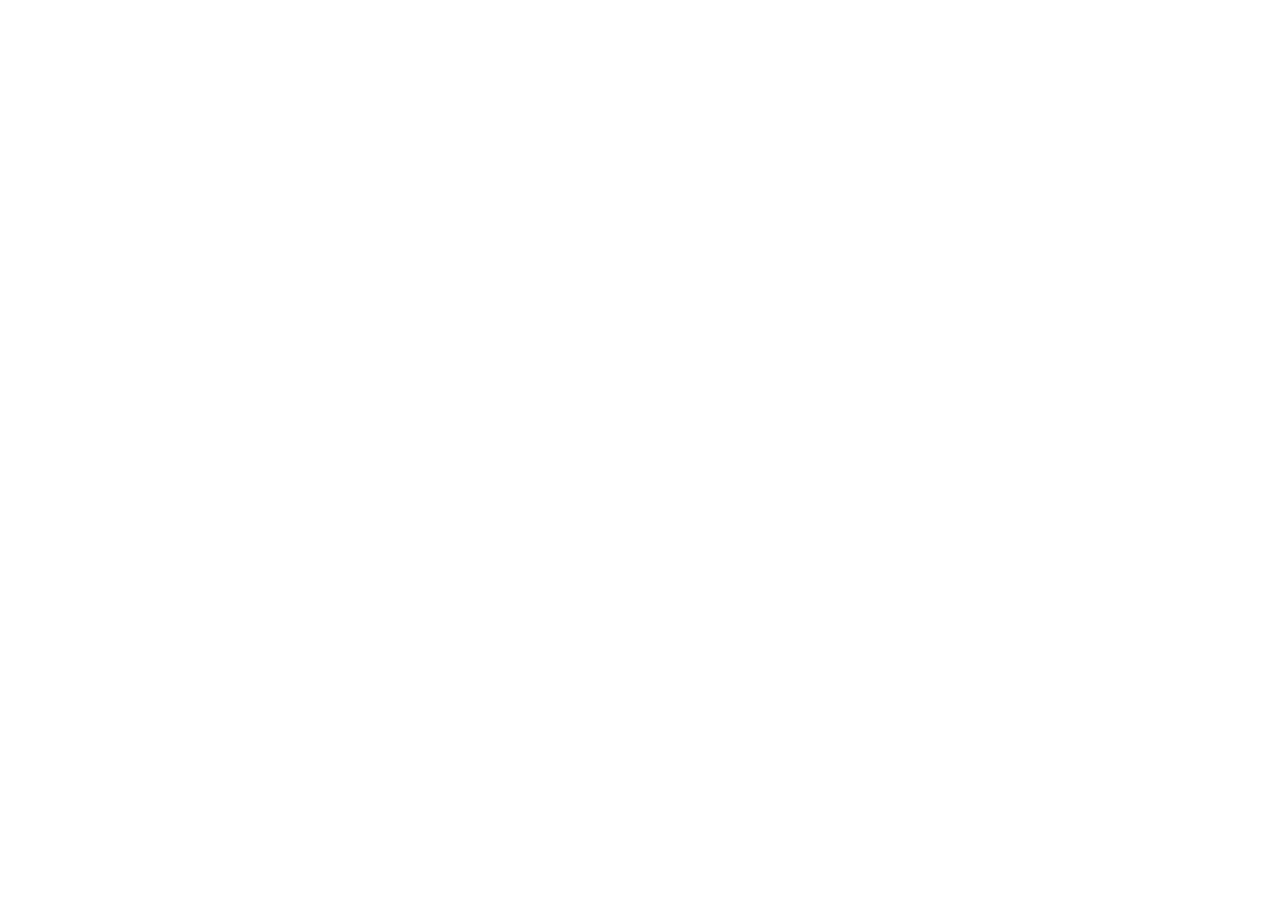
==== Desenvolvendo um menu hamburguer e morphing menu com CSS/index.html @ 840e1cc8 "Variáveis e Tipos" ====
<!DOCTYPE html>
<html lang="en">
<head>
    <meta charset="UTF-8">
    <meta http-equiv="X-UA-Compatible" content="IE=edge">
    <meta name="viewport" content="width=device-width, initial-scale=1.0">
    <title>Document</title>
</head>
<body>
    <div class="'container">
          <div class="card">
              <div class="card-wrapper
              
              "></div>


          </div>
    </div>
    
</body>
</html>
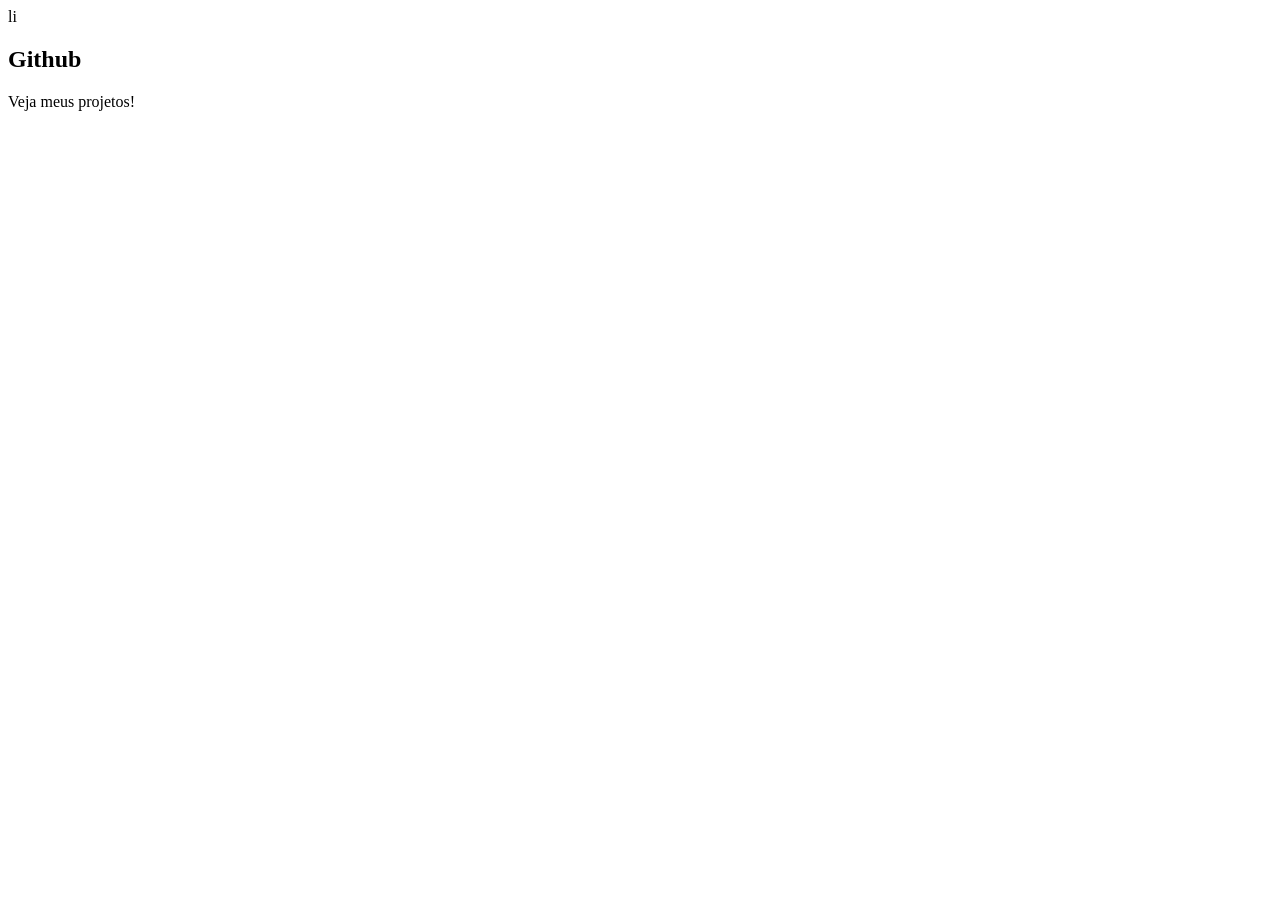
==== commit 843ac778: "Menu hamburguer" ====
--- a/Desenvolvendo um menu hamburguer e morphing menu com CSS/index.html
+++ b/Desenvolvendo um menu hamburguer e morphing menu com CSS/index.html
@@ -5,15 +5,15 @@
     <meta http-equiv="X-UA-Compatible" content="IE=edge">
     <meta name="viewport" content="width=device-width, initial-scale=1.0">
     <title>Document</title>
+    li
 </head>
 <body>
     <div class="'container">
           <div class="card">
-              <div class="card-wrapper
-              
-              "></div>
-
-
+              <div class="card-wrapper">
+                <h2>Github</h2>
+                <p>Veja meus projetos!</p>
+            </div>
           </div>
     </div>
     
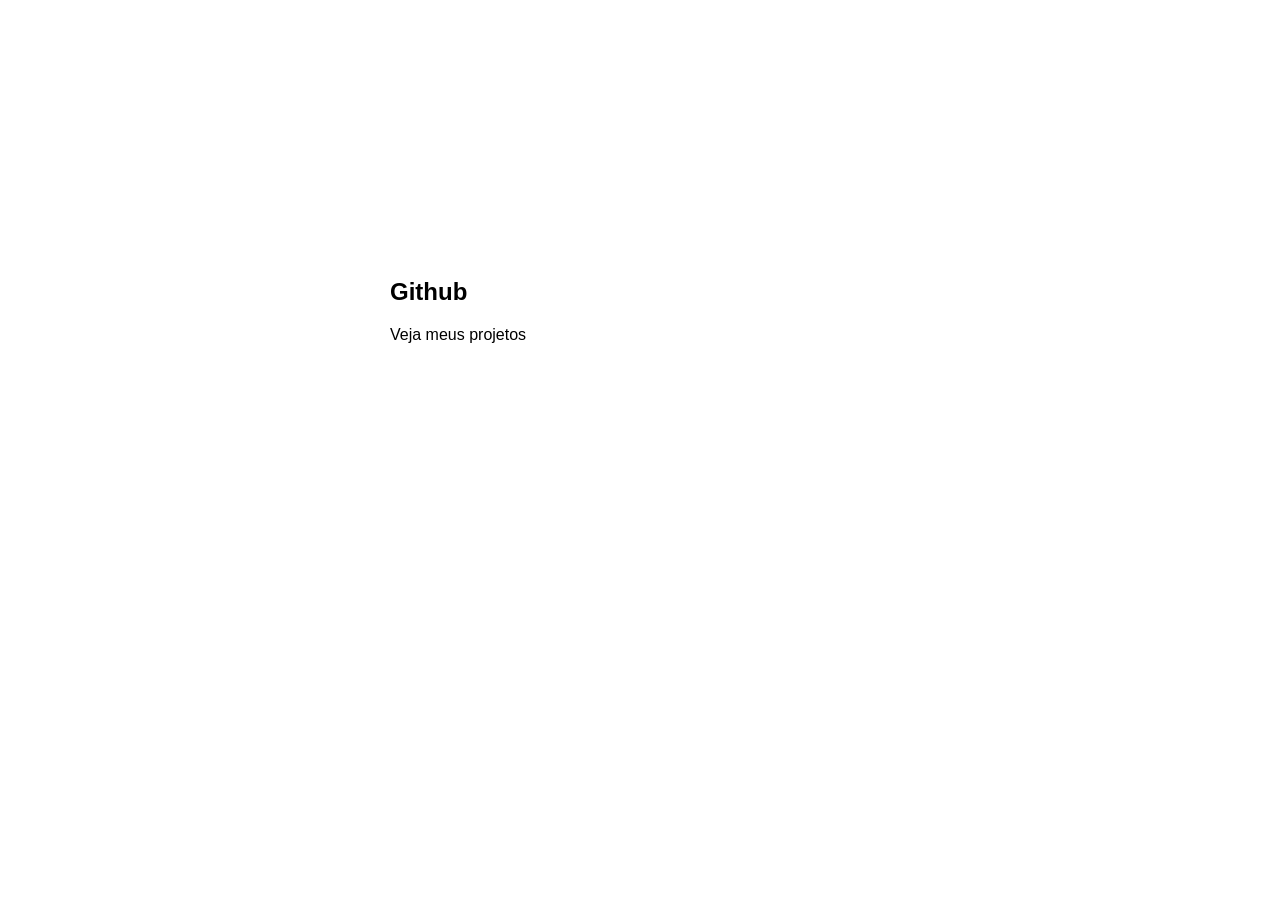
==== commit 3d39d382: "Menu hamburguer" ====
--- a/Desenvolvendo um menu hamburguer e morphing menu com CSS/index.html
+++ b/Desenvolvendo um menu hamburguer e morphing menu com CSS/index.html
@@ -1,21 +1,20 @@
 <!DOCTYPE html>
-<html lang="en">
+<html lang="pt-br">
 <head>
     <meta charset="UTF-8">
     <meta http-equiv="X-UA-Compatible" content="IE=edge">
     <meta name="viewport" content="width=device-width, initial-scale=1.0">
     <title>Document</title>
-    li
+    <link rel="stylesheet" href="style.css">
 </head>
 <body>
-    <div class="'container">
+    <div class="container">
           <div class="card">
               <div class="card-wrapper">
                 <h2>Github</h2>
-                <p>Veja meus projetos!</p>
+                <p>Veja meus projetos</p>
             </div>
           </div>
     </div>
-    
 </body>
 </html>
--- a/Desenvolvendo um menu hamburguer e morphing menu com CSS/style.css
+++ b/Desenvolvendo um menu hamburguer e morphing menu com CSS/style.css
@@ -0,0 +1,20 @@
+body{
+    font-family: sans-serif;
+}
+
+.container{
+    width: 100%;
+    height: 100vh;
+    display: flex;
+    justify-content: center;
+    align-items: center;
+}
+
+.card{
+    height: 400px;
+    width: 500px;
+    border-image: url('./pexels-pixabay-358457.jpg');
+    background-position: center;
+    background-repeat: no-repeat;
+    background-size: cover;
+}
